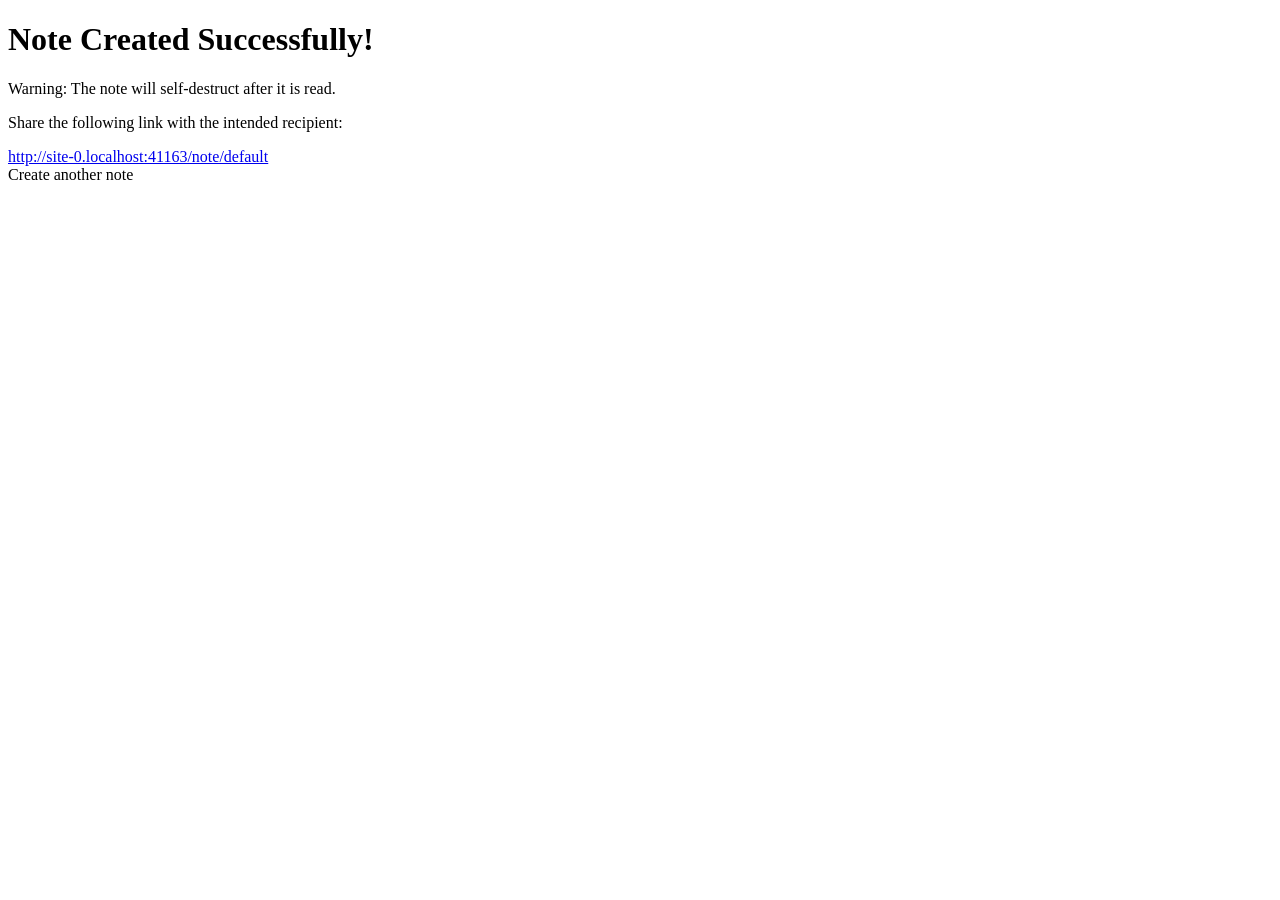
==== src/main/resources/templates/created.html @ 96c894a3 "Frontend in Thymeleaf added" ====
<!DOCTYPE html>
<html xmlns:th="http://www.thymeleaf.org">
<head>
    <meta charset="UTF-8">
    <title>Note Created</title>
    <link rel="stylesheet" th:href="@{/css/styles.css}">
</head>
<body>
    <div class="container text-center">
        <h1 class="success">Note Created Successfully!</h1>
        <p class="warning">Warning: The note will self-destruct after it is read.</p>
        <p>Share the following link with the intended recipient:</p>
        
        <div class="link-box" id="noteUrlBox">
            <a th:href="@{/note/{token}(token=${searchToken})}" id="noteLink" th:text="'/note/' + ${searchToken}">Link</a>
        </div>
        
        <a th:href="@{/}" class="action-link">Create another note</a>
    </div>

    <script th:inline="javascript">
        /*<![CDATA[*/
        var token = /*[[${searchToken}]]*/ 'default';
        var url = window.location.origin + '/note/' + token;
        var noteLink = document.getElementById('noteLink');
        noteLink.href = url;
        noteLink.innerText = url;
        /*]]>*/
    </script>
</body>
</html>
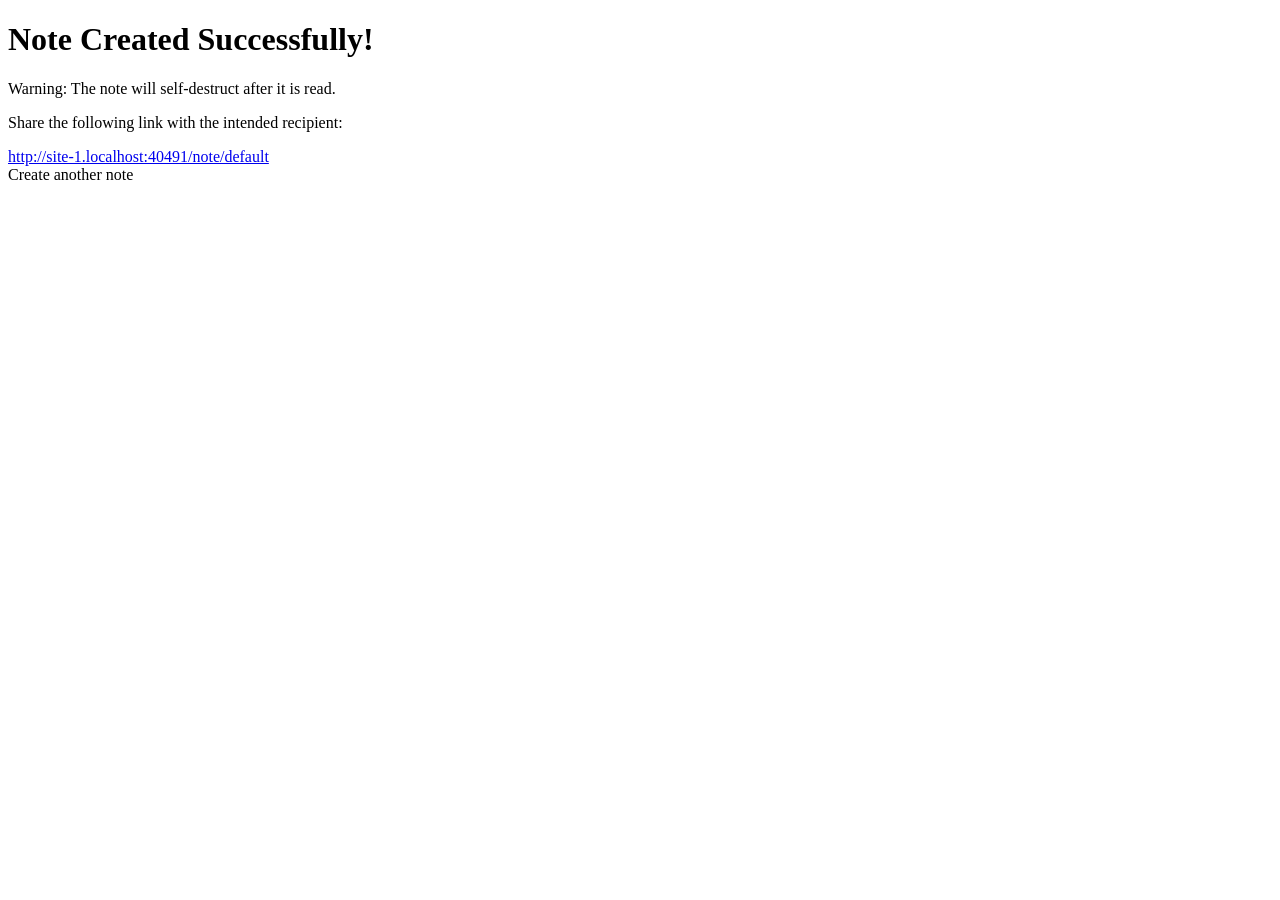
==== commit bf90ff48: "var changed to const in js script for created note view" ====
--- a/src/main/resources/templates/created.html
+++ b/src/main/resources/templates/created.html
@@ -20,9 +20,9 @@
 
     <script th:inline="javascript">
         /*<![CDATA[*/
-        var token = /*[[${searchToken}]]*/ 'default';
-        var url = window.location.origin + '/note/' + token;
-        var noteLink = document.getElementById('noteLink');
+        const token = /*[[${searchToken}]]*/ 'default';
+        const url = window.location.origin + '/note/' + token;
+        const noteLink = document.getElementById('noteLink');
         noteLink.href = url;
         noteLink.innerText = url;
         /*]]>*/
